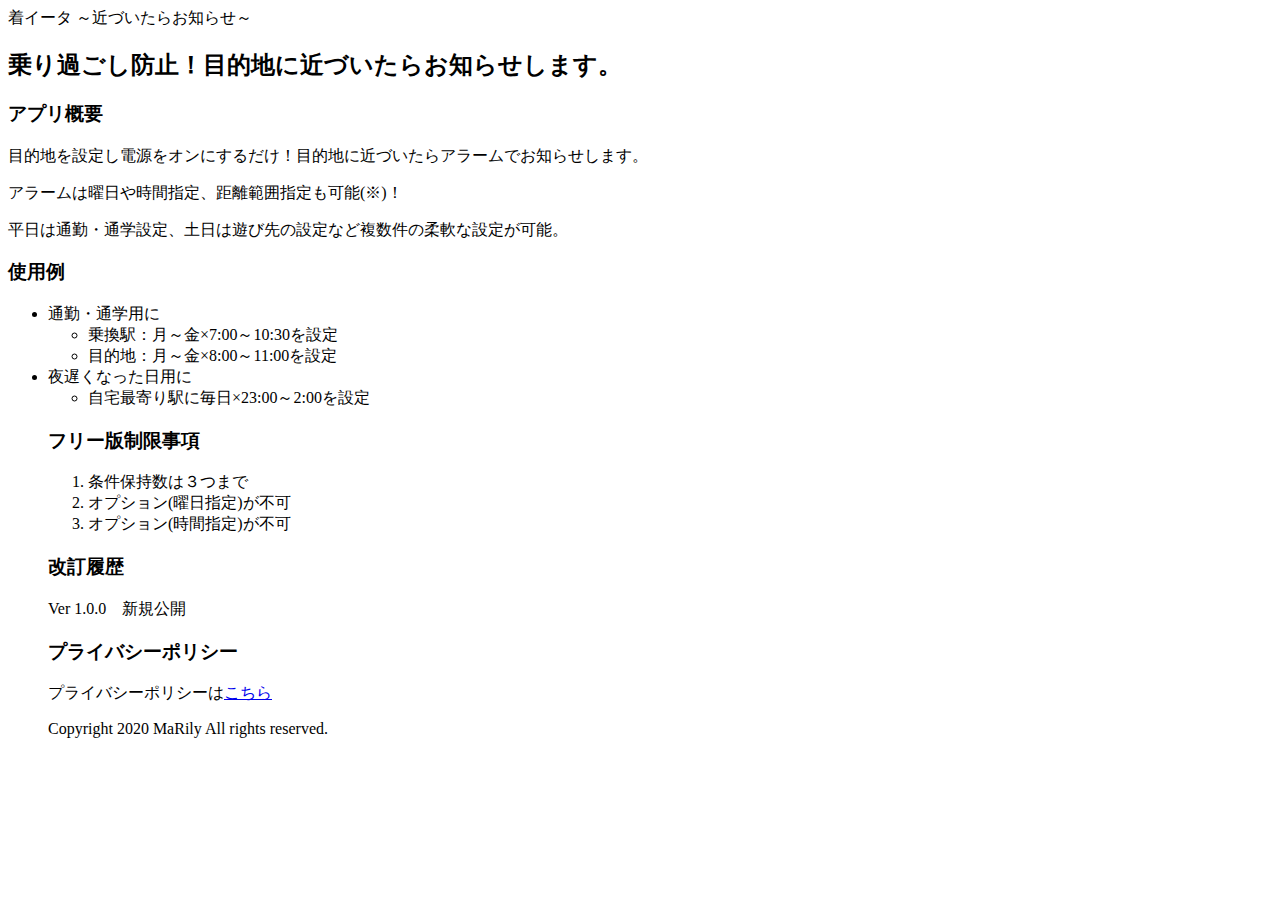
==== index.html @ 208965dc "Create index.html" ====
<!DOCTYPE html>
<html lang="ja">
<head>
  <title>着イータ</title>
</head>
<body>
    <header>着イータ ～近づいたらお知らせ～</header>
    <article>
     <h2>乗り過ごし防止！目的地に近づいたらお知らせします。</h2>
     <h3>アプリ概要</h3>
       <p>目的地を設定し電源をオンにするだけ！目的地に近づいたらアラームでお知らせします。</p>
       <p>アラームは曜日や時間指定、距離範囲指定も可能(※)！</p>
       <p>平日は通勤・通学設定、土日は遊び先の設定など複数件の柔軟な設定が可能。</p>
     <h3>使用例</h3>
       <p>
         <ul>
            <li>通勤・通学用に
              <ul>
                <li>乗換駅：月～金×7:00～10:30を設定</li>
                <li>目的地：月～金×8:00～11:00を設定</li>
              </ul>
            </li>
            <li>夜遅くなった日用に
              <ul>
                <li>自宅最寄り駅に毎日×23:00～2:00を設定</li>
            </li>
          </ul>
        </p>
     <h3>フリー版制限事項</h3>
       <p>
         <ol>
           <li>条件保持数は３つまで</li>
           <li>オプション(曜日指定)が不可</li>
           <li>オプション(時間指定)が不可</li>
         </ol>
       </p>
     <h3>改訂履歴</h3>
       <p>Ver 1.0.0　新規公開</p>
     <h3>プライバシーポリシー</h3>
       <p>プライバシーポリシーは<a href="./privacy-policy.html">こちら</a></p>
    <footer>Copyright 2020 MaRily All rights reserved.</footer>
</body>
</html>
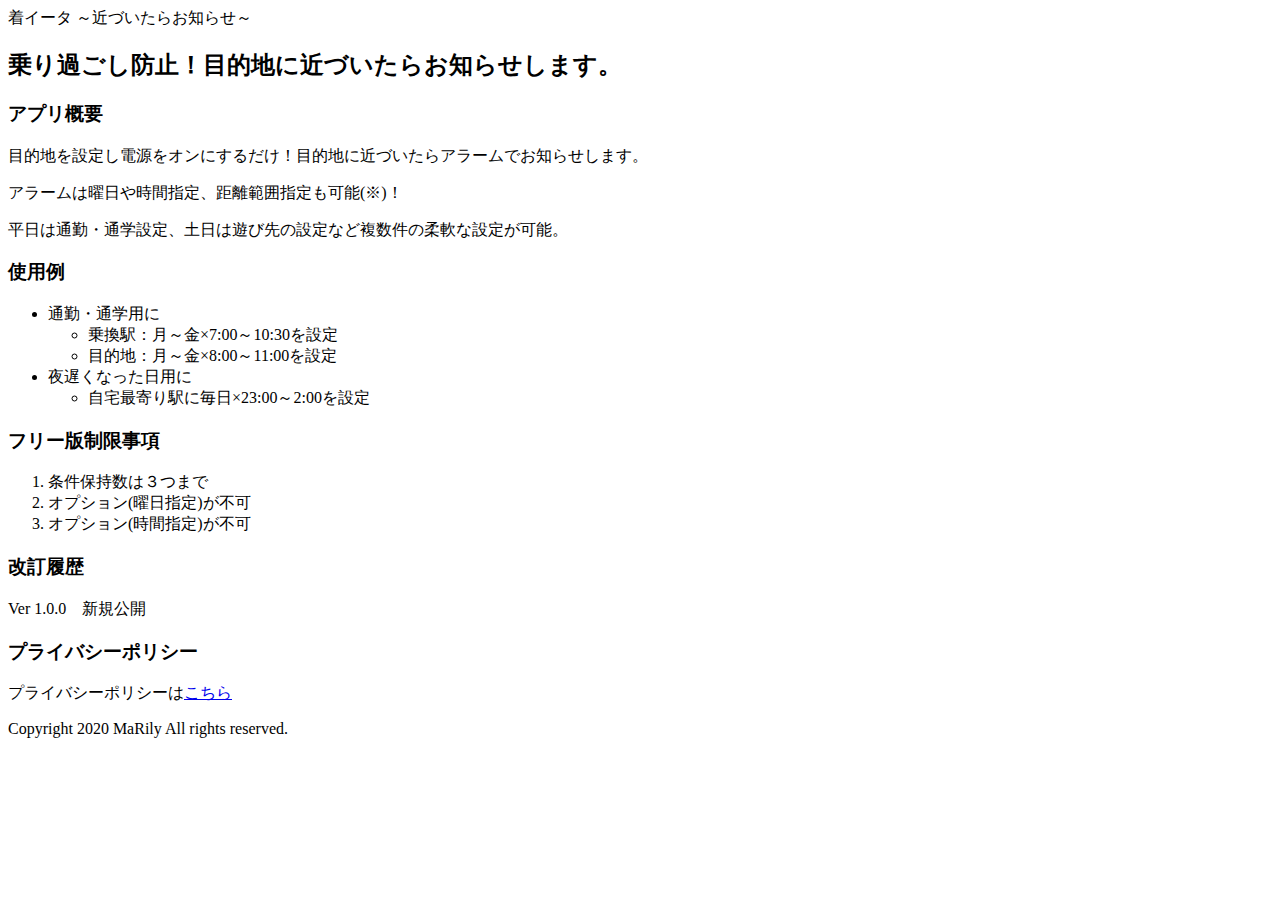
==== commit edb183c5: "Update index.html" ====
--- a/index.html
+++ b/index.html
@@ -24,6 +24,7 @@
             <li>夜遅くなった日用に
               <ul>
                 <li>自宅最寄り駅に毎日×23:00～2:00を設定</li>
+              </ul>
             </li>
           </ul>
         </p>
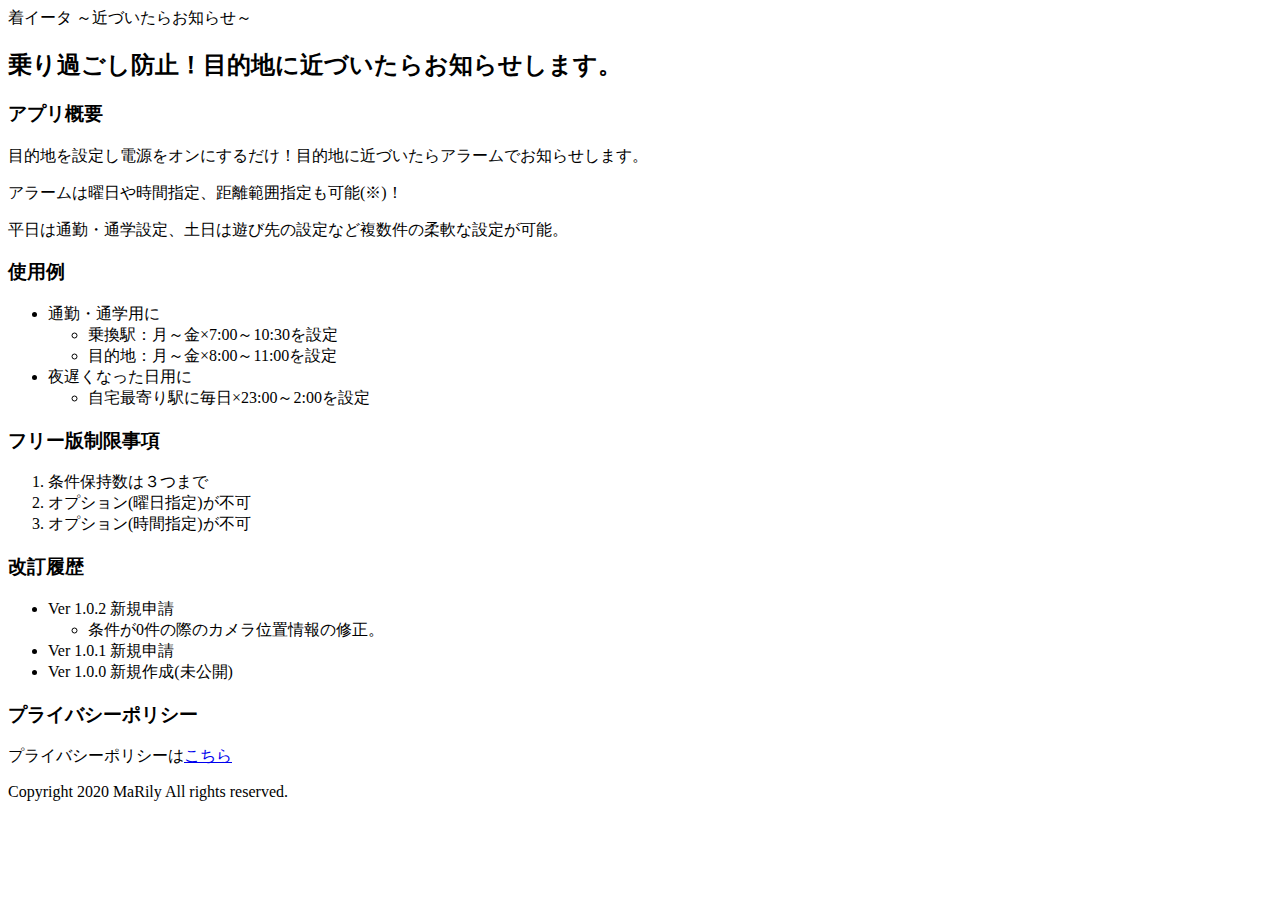
==== commit b9a16343: "改訂履歴修正" ====
--- a/index.html
+++ b/index.html
@@ -37,7 +37,17 @@
          </ol>
        </p>
      <h3>改訂履歴</h3>
-       <p>Ver 1.0.0　新規公開</p>
+       <p>
+         <ul>
+          <li>Ver 1.0.2 新規申請
+            <ul>
+              <li>条件が0件の際のカメラ位置情報の修正。</li>
+            </ul>
+          </li>
+          <li>Ver 1.0.1 新規申請</li>
+          <li>Ver 1.0.0 新規作成(未公開)</li>
+        </ul>
+      </p>
      <h3>プライバシーポリシー</h3>
        <p>プライバシーポリシーは<a href="./privacy-policy.html">こちら</a></p>
     <footer>Copyright 2020 MaRily All rights reserved.</footer>
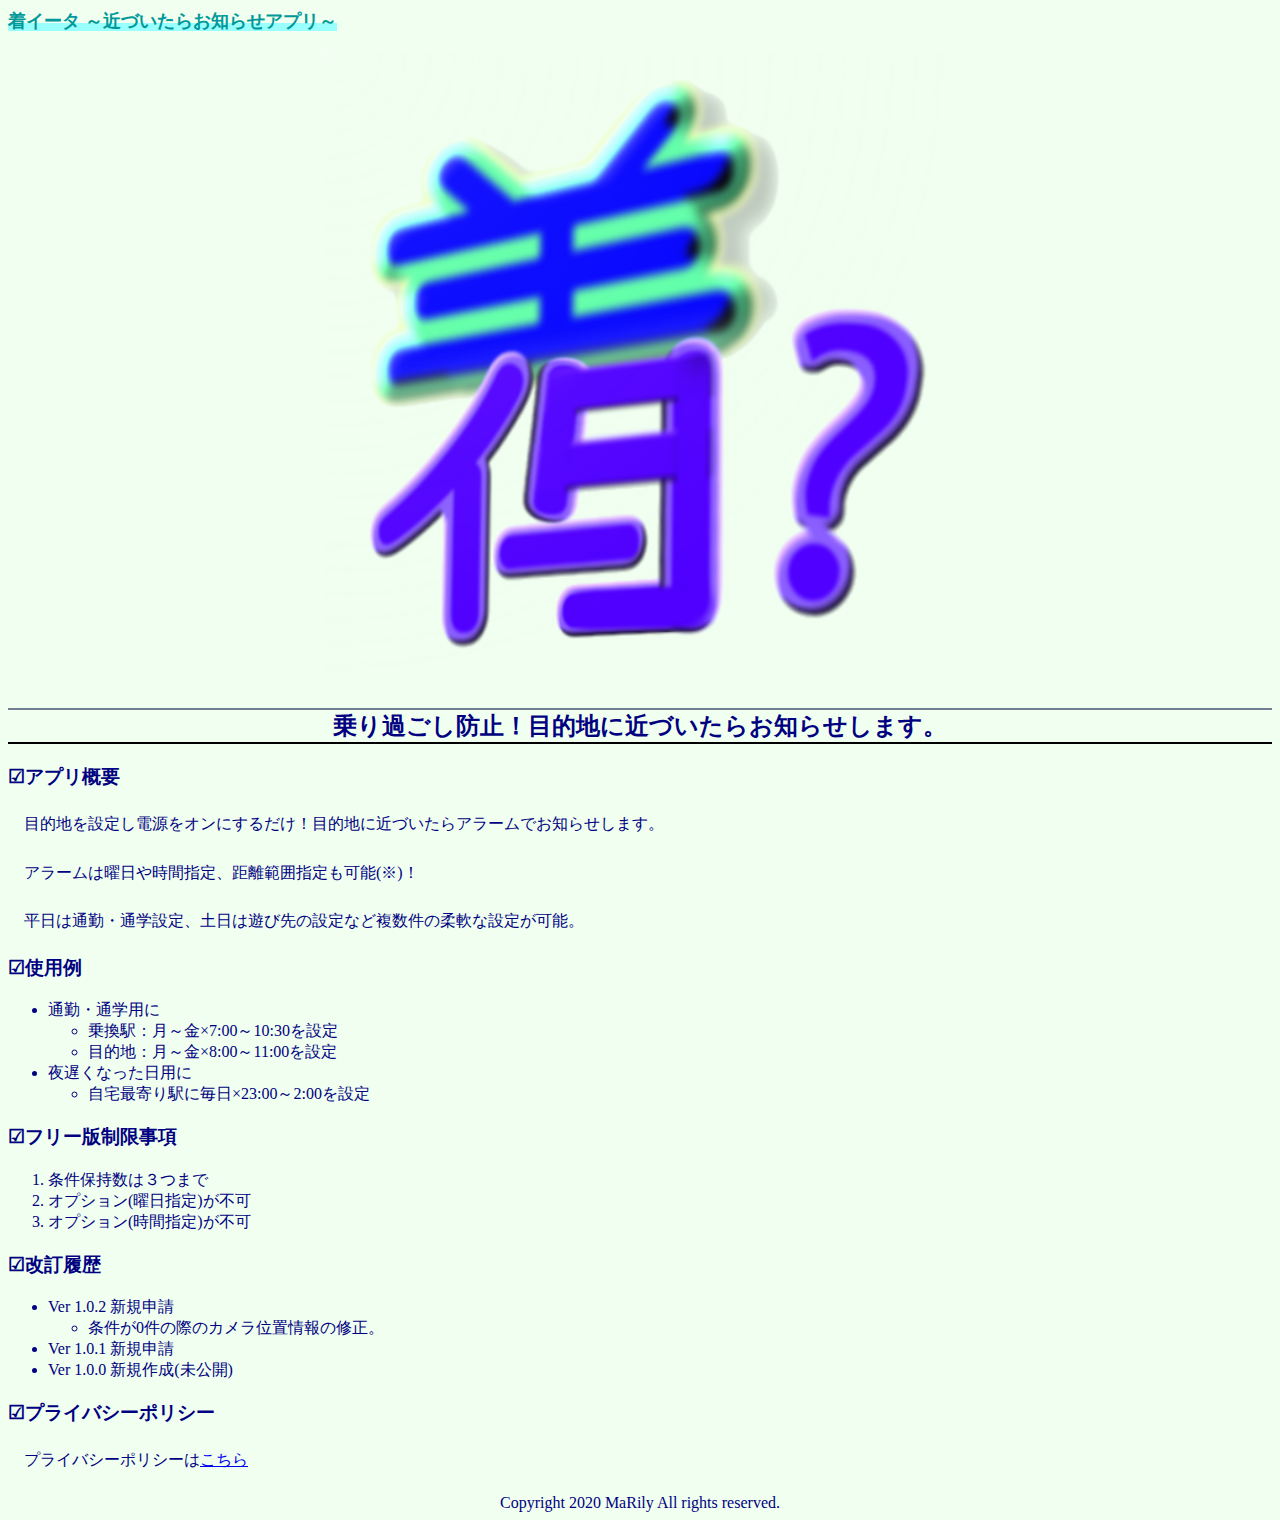
==== commit d89ff0b8: "プライバシーポリシー対応" ====
--- a/index.html
+++ b/index.html
@@ -1,55 +1,65 @@
-
 <!DOCTYPE html>
 <html lang="ja">
+
 <head>
   <title>着イータ</title>
+  <link rel="stylesheet" href="css/main.css">
 </head>
+
 <body>
-    <header>着イータ ～近づいたらお知らせ～</header>
-    <article>
-     <h2>乗り過ごし防止！目的地に近づいたらお知らせします。</h2>
-     <h3>アプリ概要</h3>
-       <p>目的地を設定し電源をオンにするだけ！目的地に近づいたらアラームでお知らせします。</p>
-       <p>アラームは曜日や時間指定、距離範囲指定も可能(※)！</p>
-       <p>平日は通勤・通学設定、土日は遊び先の設定など複数件の柔軟な設定が可能。</p>
-     <h3>使用例</h3>
-       <p>
-         <ul>
-            <li>通勤・通学用に
-              <ul>
-                <li>乗換駅：月～金×7:00～10:30を設定</li>
-                <li>目的地：月～金×8:00～11:00を設定</li>
-              </ul>
-            </li>
-            <li>夜遅くなった日用に
-              <ul>
-                <li>自宅最寄り駅に毎日×23:00～2:00を設定</li>
-              </ul>
-            </li>
-          </ul>
-        </p>
-     <h3>フリー版制限事項</h3>
-       <p>
-         <ol>
-           <li>条件保持数は３つまで</li>
-           <li>オプション(曜日指定)が不可</li>
-           <li>オプション(時間指定)が不可</li>
-         </ol>
-       </p>
-     <h3>改訂履歴</h3>
-       <p>
-         <ul>
-          <li>Ver 1.0.2 新規申請
-            <ul>
-              <li>条件が0件の際のカメラ位置情報の修正。</li>
-            </ul>
-          </li>
-          <li>Ver 1.0.1 新規申請</li>
-          <li>Ver 1.0.0 新規作成(未公開)</li>
+  <header>
+    <span class="header">着イータ ～近づいたらお知らせアプリ～</span>
+  </header>
+  <article>
+    <p>
+    <div class="logo">
+      <img src="images/app_logo.png" class="logo" />
+    </div>
+    </p>
+    <h2>乗り過ごし防止！目的地に近づいたらお知らせします。</h2>
+    <h3>アプリ概要</h3>
+    <p>目的地を設定し電源をオンにするだけ！目的地に近づいたらアラームでお知らせします。</p>
+    <p>アラームは曜日や時間指定、距離範囲指定も可能(※)！</p>
+    <p>平日は通勤・通学設定、土日は遊び先の設定など複数件の柔軟な設定が可能。</p>
+    <h3>使用例</h3>
+    <p>
+    <ul>
+      <li>通勤・通学用に
+        <ul>
+          <li>乗換駅：月～金×7:00～10:30を設定</li>
+          <li>目的地：月～金×8:00～11:00を設定</li>
         </ul>
-      </p>
-     <h3>プライバシーポリシー</h3>
-       <p>プライバシーポリシーは<a href="./privacy-policy.html">こちら</a></p>
+      </li>
+      <li>夜遅くなった日用に
+        <ul>
+          <li>自宅最寄り駅に毎日×23:00～2:00を設定</li>
+        </ul>
+      </li>
+    </ul>
+    </p>
+    <h3>フリー版制限事項</h3>
+    <p>
+    <ol>
+      <li>条件保持数は３つまで</li>
+      <li>オプション(曜日指定)が不可</li>
+      <li>オプション(時間指定)が不可</li>
+    </ol>
+    </p>
+    <h3>改訂履歴</h3>
+    <p>
+    <ul>
+      <li>Ver 1.0.2 新規申請
+        <ul>
+          <li>条件が0件の際のカメラ位置情報の修正。</li>
+        </ul>
+      </li>
+      <li>Ver 1.0.1 新規申請</li>
+      <li>Ver 1.0.0 新規作成(未公開)</li>
+    </ul>
+    </p>
+    <h3>プライバシーポリシー</h3>
+    <p>プライバシーポリシーは<a href="./privacy_policy.html">こちら</a></p>
     <footer>Copyright 2020 MaRily All rights reserved.</footer>
 </body>
-</html>
+
+</html>--- a/css/main.css
+++ b/css/main.css
@@ -0,0 +1,47 @@
+
+body{
+    background-color: honeydew;
+    color: navy;
+}
+header span.header{
+//    border: gray solid 1px;
+    padding-top: 2px:
+    margin-top:5px;
+    font-size:1.15rem;
+    text-decoration: none; 
+    font-weight:bold;   
+    color:#009999; 
+    background:linear-gradient(transparent 60%, #99ffff 60%);
+}
+article{
+    margin: 5;
+    padding: 10, 5;
+}
+footer{
+    text-align: center;
+}
+div.logo{
+    width: 100%;
+    text-align: center;
+}
+img.logo{
+    width: 50%;
+    height: 50%;
+}
+
+h2{
+    text-align: center;
+    padding-left: 10px;
+    padding-right: 10px;
+    border-top: slategrey solid 2px;
+    border-bottom: black double 2px;
+}
+h3::before{
+    content: "☑";
+}
+article p{
+    text-indent: 1rem;
+    margin-top: 1rem;
+    margin-bottom: 1.2rem;
+    line-height:185%;
+  }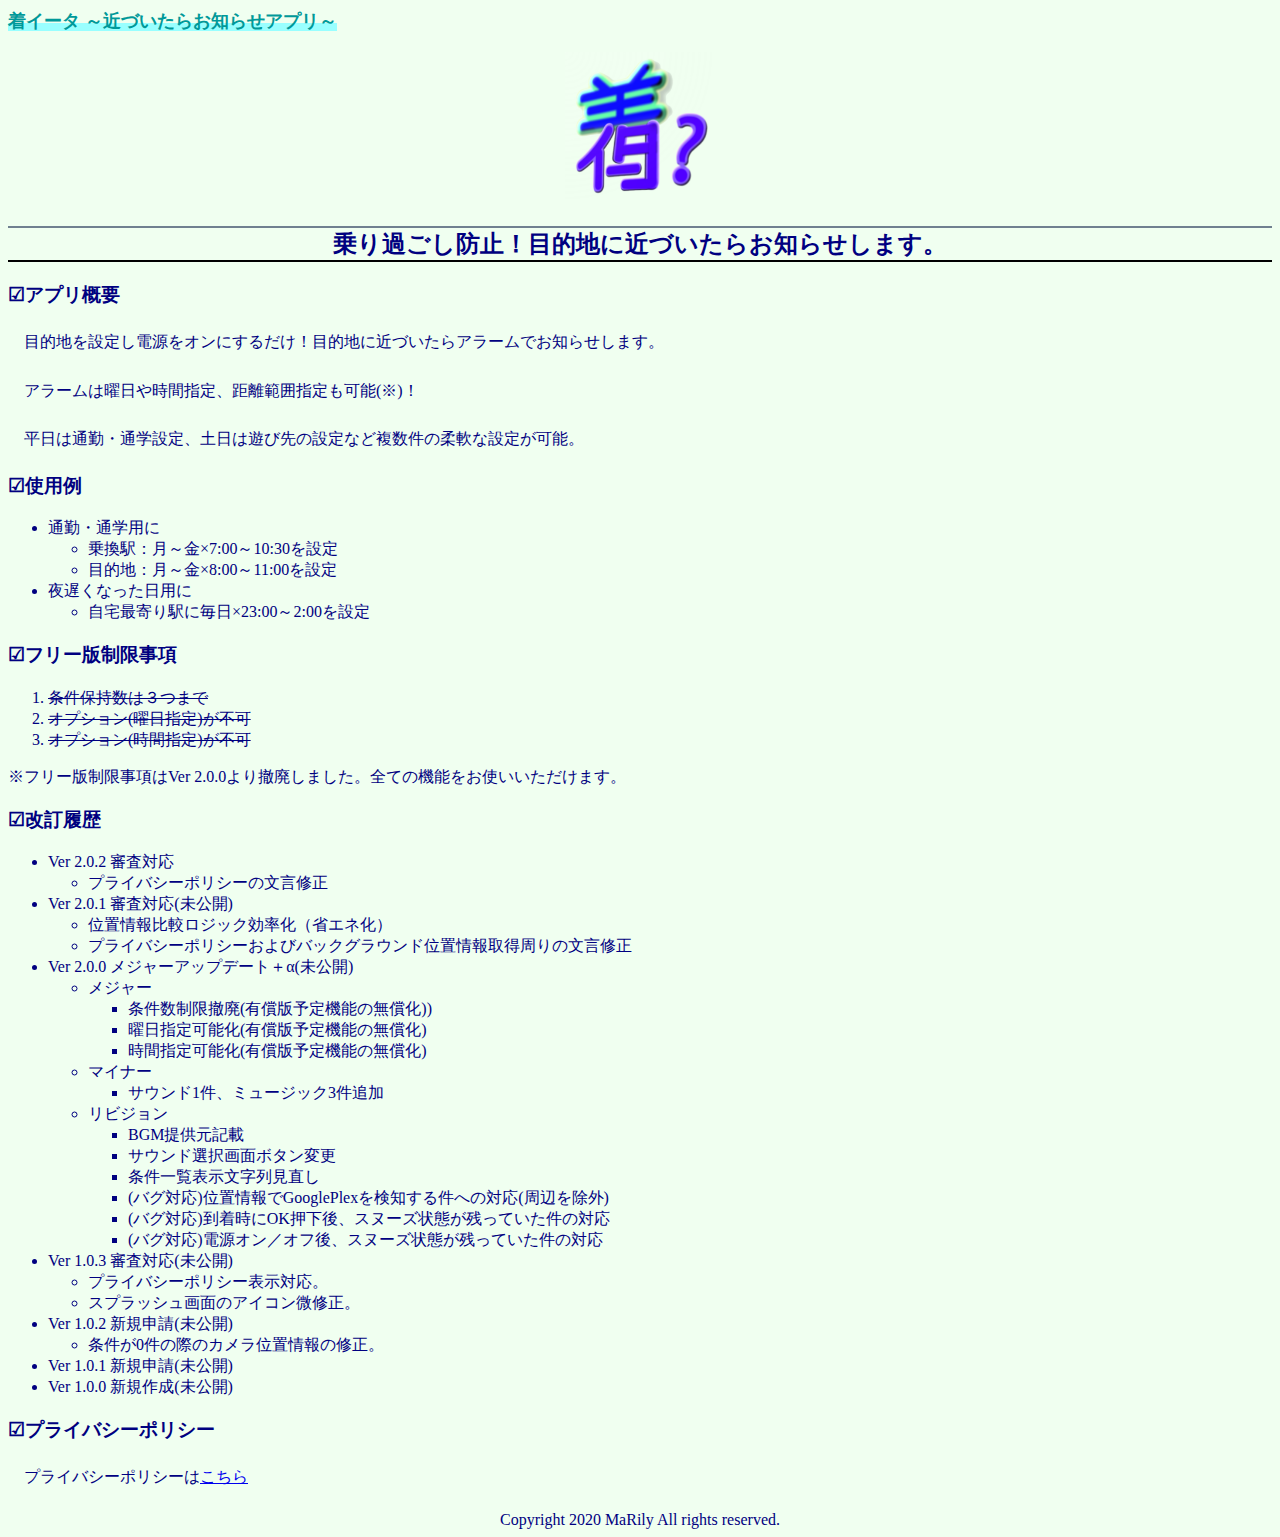
==== commit e4935f68: "改訂" ====
--- a/index.html
+++ b/index.html
@@ -40,20 +40,64 @@
     <h3>フリー版制限事項</h3>
     <p>
     <ol>
-      <li>条件保持数は３つまで</li>
-      <li>オプション(曜日指定)が不可</li>
-      <li>オプション(時間指定)が不可</li>
+      <li><s>条件保持数は３つまで</s></li>
+      <li><s>オプション(曜日指定)が不可</s></li>
+      <li><s>オプション(時間指定)が不可</s></li>
     </ol>
+    ※フリー版制限事項はVer 2.0.0より撤廃しました。全ての機能をお使いいただけます。
     </p>
     <h3>改訂履歴</h3>
     <p>
     <ul>
-      <li>Ver 1.0.2 新規申請
+      <li>Ver 2.0.2 審査対応
+        <ul>
+          <li>プライバシーポリシーの文言修正</li>
+        </ul>
+      </li>
+      <li>Ver 2.0.1 審査対応(未公開)
+        <ul>
+          <li>位置情報比較ロジック効率化（省エネ化）</li>
+          <li>プライバシーポリシーおよびバックグラウンド位置情報取得周りの文言修正</li>
+        </ul>
+      </li>
+      <li>Ver 2.0.0 メジャーアップデート＋α(未公開)
+        <ul>
+          <li>メジャー
+            <ul>
+              <li>条件数制限撤廃(有償版予定機能の無償化))</li>
+              <li>曜日指定可能化(有償版予定機能の無償化)</li>
+              <li>時間指定可能化(有償版予定機能の無償化)</li>
+            </ul>
+          </li>
+          <li>マイナー
+            <ul>
+              <li>サウンド1件、ミュージック3件追加</li>
+            </ul>
+          </li>
+          <li>リビジョン
+            <ul>
+              <li>BGM提供元記載</li>
+              <li>サウンド選択画面ボタン変更</li>
+              <li>条件一覧表示文字列見直し</li>
+              <li>(バグ対応)位置情報でGooglePlexを検知する件への対応(周辺を除外)</li>
+              <li>(バグ対応)到着時にOK押下後、スヌーズ状態が残っていた件の対応</li>
+              <li>(バグ対応)電源オン／オフ後、スヌーズ状態が残っていた件の対応</li>
+            </ul>
+          </li>
+        </ul>
+      </li>
+      <li>Ver 1.0.3 審査対応(未公開)
+        <ul>
+          <li>プライバシーポリシー表示対応。</li>
+          <li>スプラッシュ画面のアイコン微修正。</li>
+        </ul>
+      </li>
+      <li>Ver 1.0.2 新規申請(未公開)
         <ul>
           <li>条件が0件の際のカメラ位置情報の修正。</li>
         </ul>
       </li>
-      <li>Ver 1.0.1 新規申請</li>
+      <li>Ver 1.0.1 新規申請(未公開)</li>
       <li>Ver 1.0.0 新規作成(未公開)</li>
     </ul>
     </p>
--- a/css/main.css
+++ b/css/main.css
@@ -25,8 +25,8 @@
     text-align: center;
 }
 img.logo{
-    width: 50%;
-    height: 50%;
+    width: 150px;
+    height: 150px;
 }
 
 h2{
